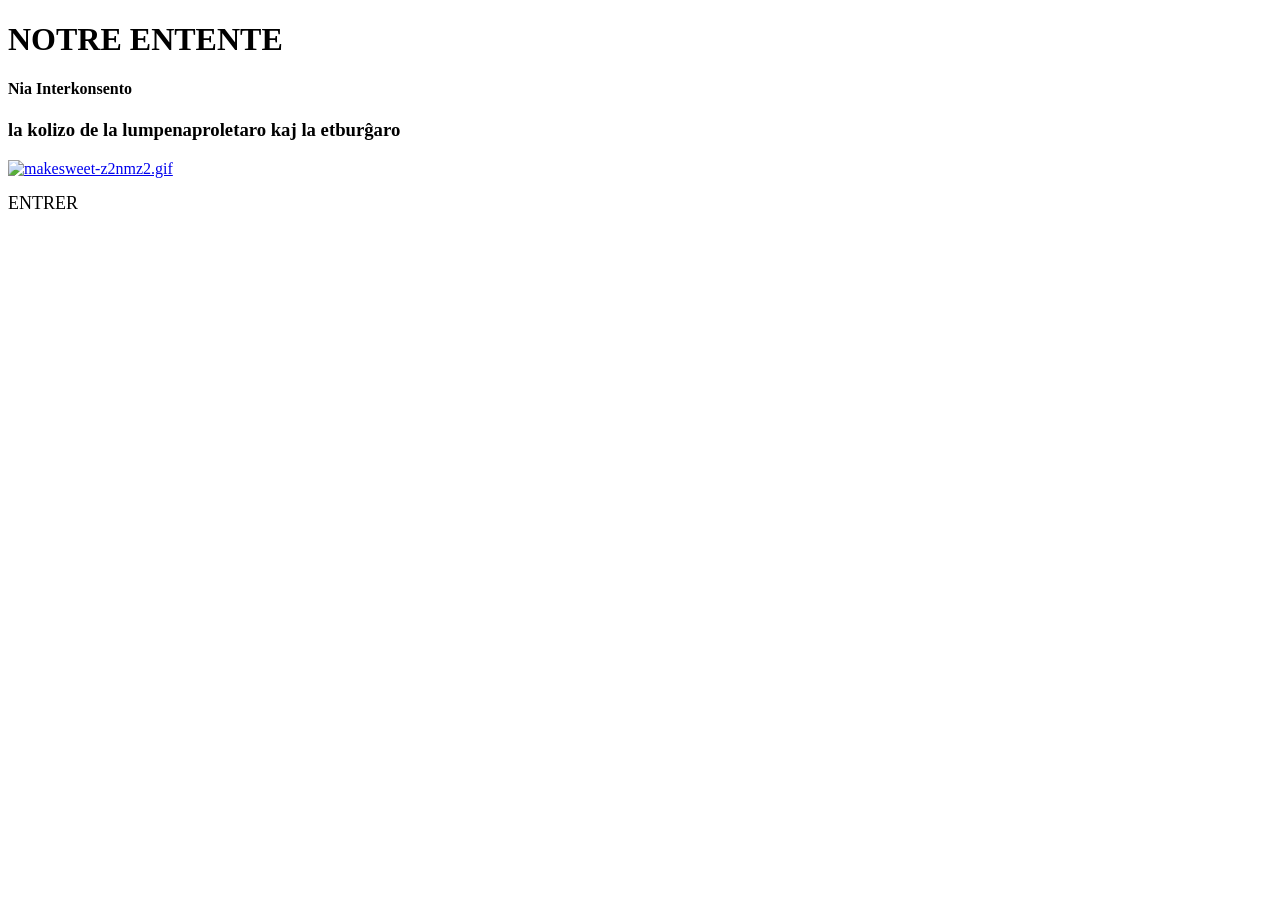
==== index.html @ 15a659b3 "Update index.html" ====
<!DOCTYPE html>
<html>
	<head>
		<meta charset="utf-8">
		<title> NOTRE ENTENTE </title>
		<link rel="stylesheet" href="nestyle01.css">
		<style>
			.entrer {
				font-family: 'Times New Roman', serif;
				font-size: 18px;
				text-transform: uppercase;
				color: black;
				text-decoration: none;
				display: block;
				margin-top: 15px;
			}
			.entrer:hover {
				color: red;
			}
		</style>
	</head>

<body>
	<div class="frame">

		<h1> NOTRE ENTENTE </h1>
		<h4> Nia Interkonsento </h4>
		<h3> la kolizo de la lumpenaproletaro kaj la etburĝaro </h3>

		<a href="NE02.html"> <img src="https://i.ibb.co/FDNhRkQ/ezgif-2-b034111235.gif" border="0" alt="makesweet-z2nmz2.gif" width="200" height="200"> </a>

		<a href="WHITEWHITE.html" class="entrer">Entrer</a>

	</div>
</body>
</html>
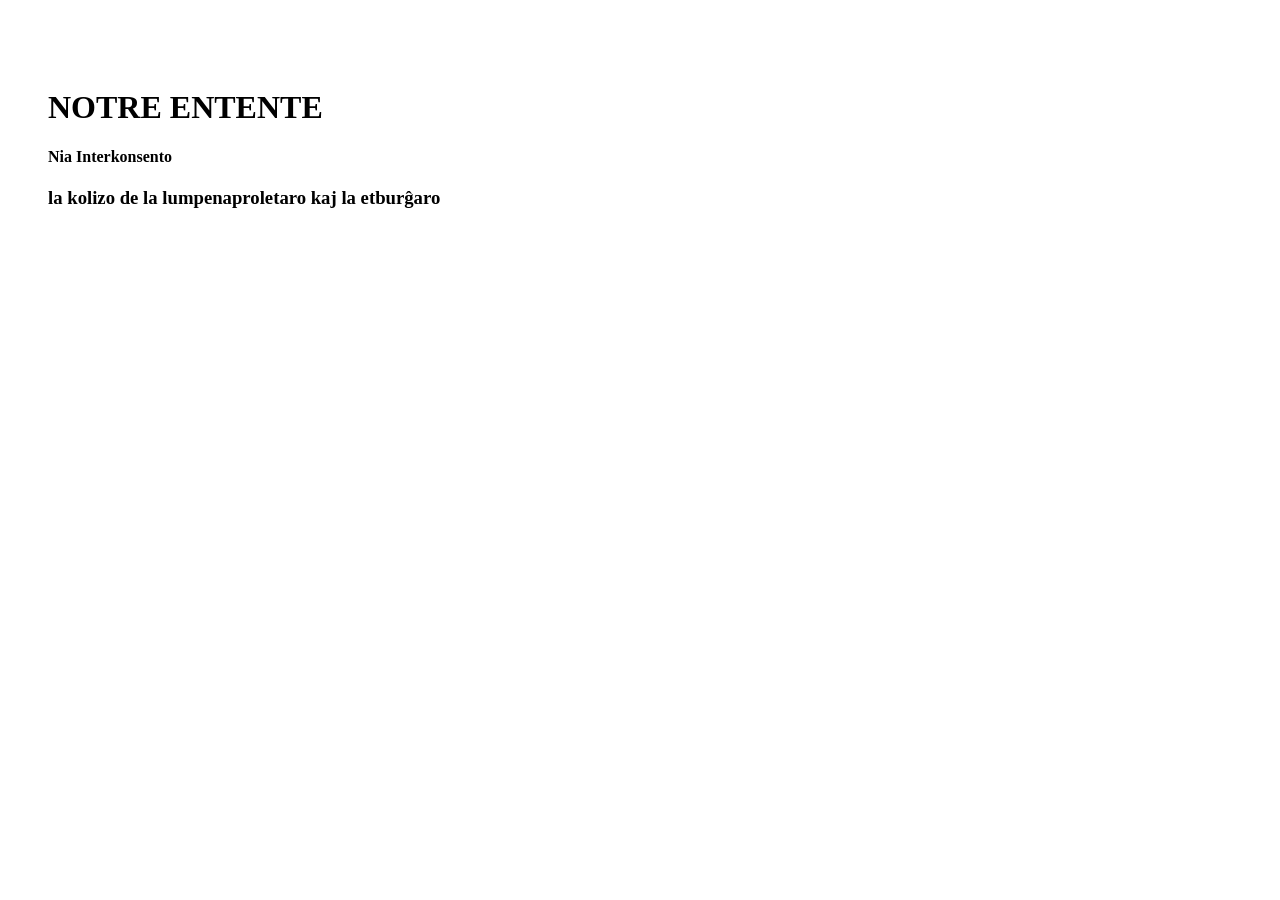
==== commit 2c5ba0e5: "Update index.html" ====
--- a/index.html
+++ b/index.html
@@ -7,7 +7,8 @@
 		<style>
 			.entrer {
 				font-family: 'Times New Roman', serif;
-				font-size: 18px;
+				font-size: 25px;
+				font-weight: bold;
 				text-transform: uppercase;
 				color: black;
 				text-decoration: none;
@@ -17,20 +18,26 @@
 			.entrer:hover {
 				color: red;
 			}
+			.titre {
+				font-family: 'Times New Roman', serif;
+				color: black;
+				text-decoration: none;
+				display: block;
+			}
+			.titre:hover {
+				color: red;
+			}
+			.frame {
+				padding: 60px 40px 40px 40px;
+			}
 		</style>
 	</head>
 
 <body>
 	<div class="frame">
 
-		<h1> NOTRE ENTENTE </h1>
+		<a href="WHITEWHITE.html" class="titre"><h1> NOTRE ENTENTE </h1></a>
 		<h4> Nia Interkonsento </h4>
 		<h3> la kolizo de la lumpenaproletaro kaj la etburĝaro </h3>
 
-		<a href="NE02.html"> <img src="https://i.ibb.co/FDNhRkQ/ezgif-2-b034111235.gif" border="0" alt="makesweet-z2nmz2.gif" width="200" height="200"> </a>
-
-		<a href="WHITEWHITE.html" class="entrer">Entrer</a>
-
-	</div>
-</body>
-</html>
+		<a href="NE02.html"> <img src="https://i.ibb.co/FDNhRkQ/ezgif-2-b034111235.gif" border="0"
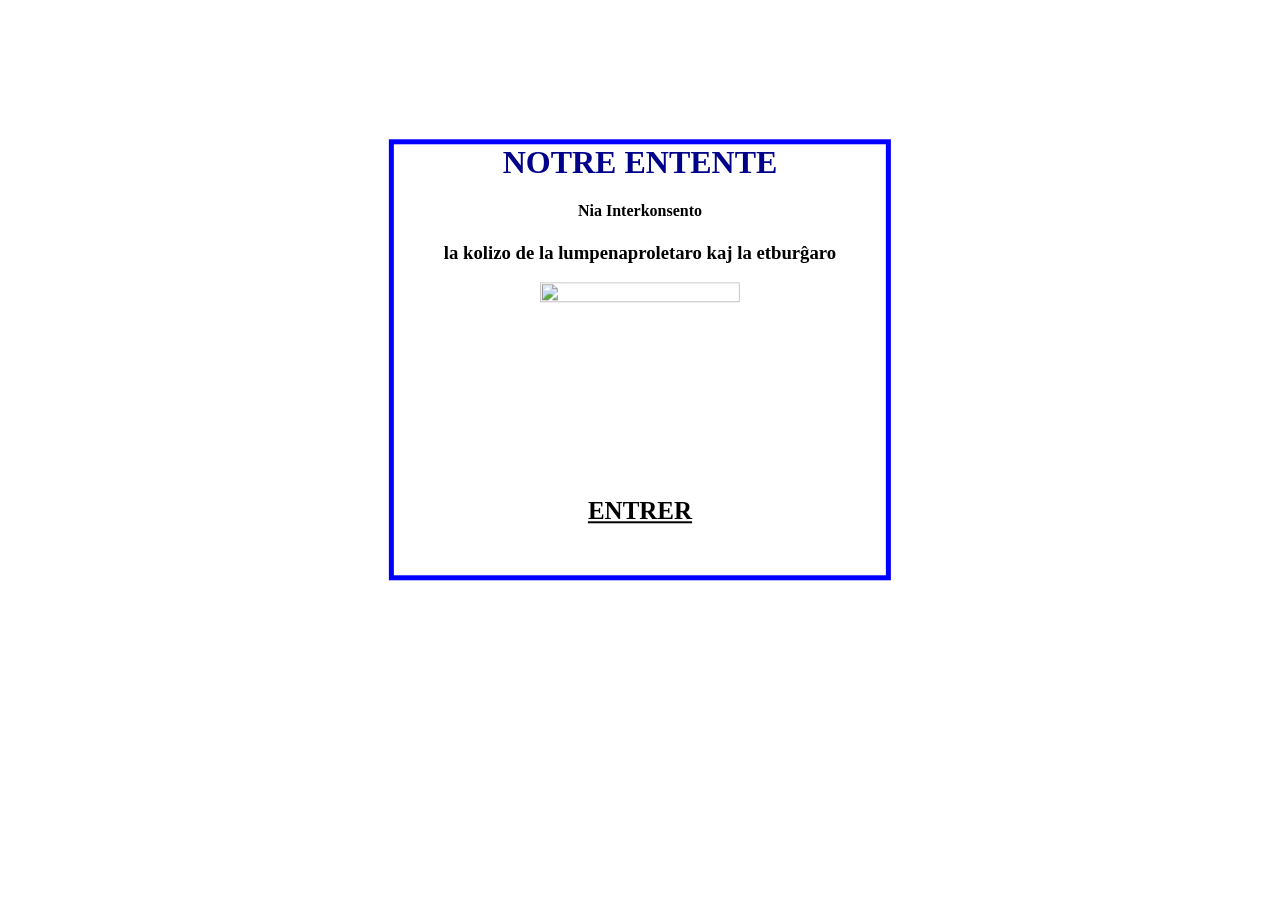
==== commit 7eedb2c7: "Update index.html" ====
--- a/index.html
+++ b/index.html
@@ -1,6 +1,7 @@
 <!DOCTYPE html>
 <html>
 	<head>
+		<link rel="icon" href="https://github.com/scienceetpoesie-coder/site-internet-science-et-poesie/raw/refs/heads/main/assets/favicon.ico" type="image/x-icon">
 		<meta charset="utf-8">
 		<title> NOTRE ENTENTE </title>
 		<link rel="stylesheet" href="nestyle01.css">
@@ -11,7 +12,7 @@
 				font-weight: bold;
 				text-transform: uppercase;
 				color: black;
-				text-decoration: none;
+				text-decoration: underline;
 				display: block;
 				margin-top: 15px;
 			}
@@ -27,17 +28,15 @@
 			.titre:hover {
 				color: red;
 			}
-			.frame {
-				padding: 60px 40px 40px 40px;
-			}
 		</style>
 	</head>
-
 <body>
 	<div class="frame">
-
-		<a href="WHITEWHITE.html" class="titre"><h1> NOTRE ENTENTE </h1></a>
+		<a href="NEloading.html" class="titre"><h1> NOTRE ENTENTE </h1></a>
 		<h4> Nia Interkonsento </h4>
 		<h3> la kolizo de la lumpenaproletaro kaj la etburĝaro </h3>
-
-		<a href="NE02.html"> <img src="https://i.ibb.co/FDNhRkQ/ezgif-2-b034111235.gif" border="0"
+		<a href="NEloading.html"><img src="https://github.com/scienceetpoesie-coder/site-internet-science-et-poesie/blob/main/assets/drapeau%20loop.gif?raw=true" border="0" width="200" height="200"></a>
+		<a href="NEloading.html" class="entrer">Entrer</a>
+	</div>
+</body>
+</html>
--- a/nestyle01.css
+++ b/nestyle01.css
@@ -0,0 +1,91 @@
+html {
+  cursor: cell;
+}
+h1 {
+  color: darkblue;
+  cursor: cell;
+}
+body {
+  background-color: white;
+  cursor: cell;
+}
+.clicky { 
+  cursor: crosshair;
+}
+.frame {
+  border: 5px solid blue;
+  background-image: url("https://cdn.pixabay.com/photo/2018/08/31/07/24/background-3640783_960_720.jpg");
+  background-repeat: no-repeat;
+  background-position: center;
+  padding: 50px;
+  box-sizing: border-box;
+  position: fixed;
+  top: 40%;
+  left: 50%;
+  transform: translate(-50%, -50%);
+  text-align: center;
+  margin-top: 0;
+  cursor: cell;
+  max-height: 90vh;
+  overflow-y: auto;
+}
+.goldframe {
+  border: 5px solid #ffd700;
+  background-image: url("https://cdn.pixabay.com/photo/2018/08/31/07/24/background-3640783_960_720.jpg");
+  background-repeat: no-repeat;
+  background-position: center;
+  box-shadow: 0px 0px 20px 10px rgba(255, 215, 0, 0.75);
+  padding: 30px;
+  box-sizing: initial;
+  position: fixed;
+  top: 50%;
+  left: 50%;
+  transform: translate(-50%, -50%);
+}
+h1 {
+  margin-top: 0;
+}
+.frame h4 {
+  text-align: center;
+}
+.frame h1 {
+  margin-top: -50px;
+}
+img {
+  max-width: 100%;
+  height: auto;
+}
+#MONROVIA {
+  width: 500px;
+  margin: 0 auto;
+  background-color: white;
+  text-align: center;
+  align-content: center;
+}
+img {
+  display: block;
+  max-width: 100%;
+  height: auto;
+  margin: 0 auto;
+}
+#STRUISBAAI {
+  width: 200px;
+  margin: 0 auto;
+  background-color: lightblue;
+  text-align: center;
+  align-content: center;
+}
+#MARNE {
+  width: 200px;
+  margin: -60px auto;
+  background-color: palevioletred;
+  text-align: center;
+  align-content: center;
+}
+#NASVILLE {
+  width: 200px;
+  margin: -60px auto;
+  background-color: yellow;
+  text-align: center;
+  align-content: center;
+}
